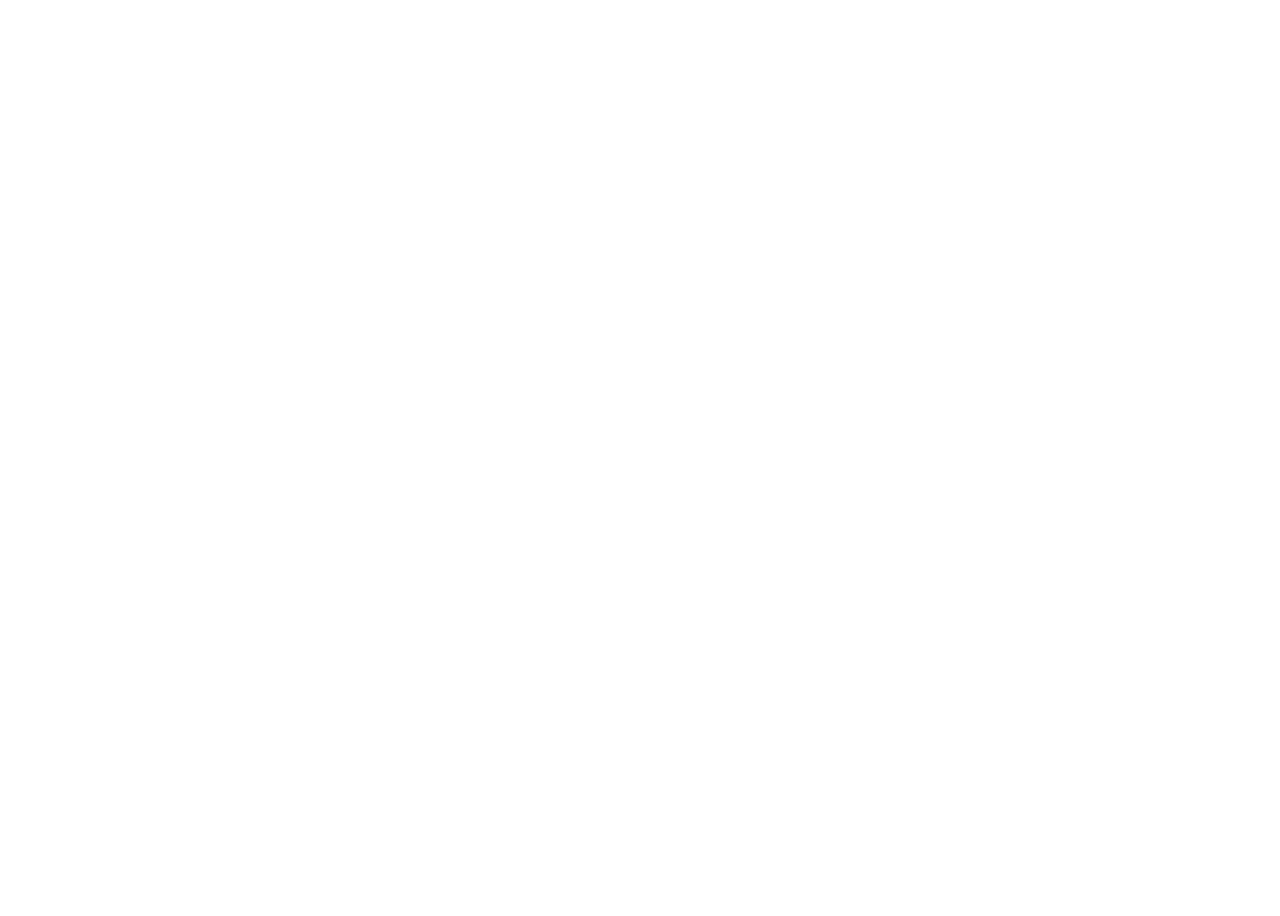
==== index.html @ a7ad1ce2 "First commit" ====
<!DOCTYPE html>
<html lang="en">
  <head>
    <meta charset="UTF-8" />
    <meta http-equiv="X-UA-Compatible" content="IE=edge" />
    <meta name="viewport" content="width=device-width, initial-scale=1.0" />
    <title>Document</title>
  </head>
  <body style="height: 100vh; overflow: hidden">
    <iframe
      src="./assets/services.pdf"
      frameborder="0"
      width="100%"
      height="100%"
    ></iframe>
  </body>
</html>
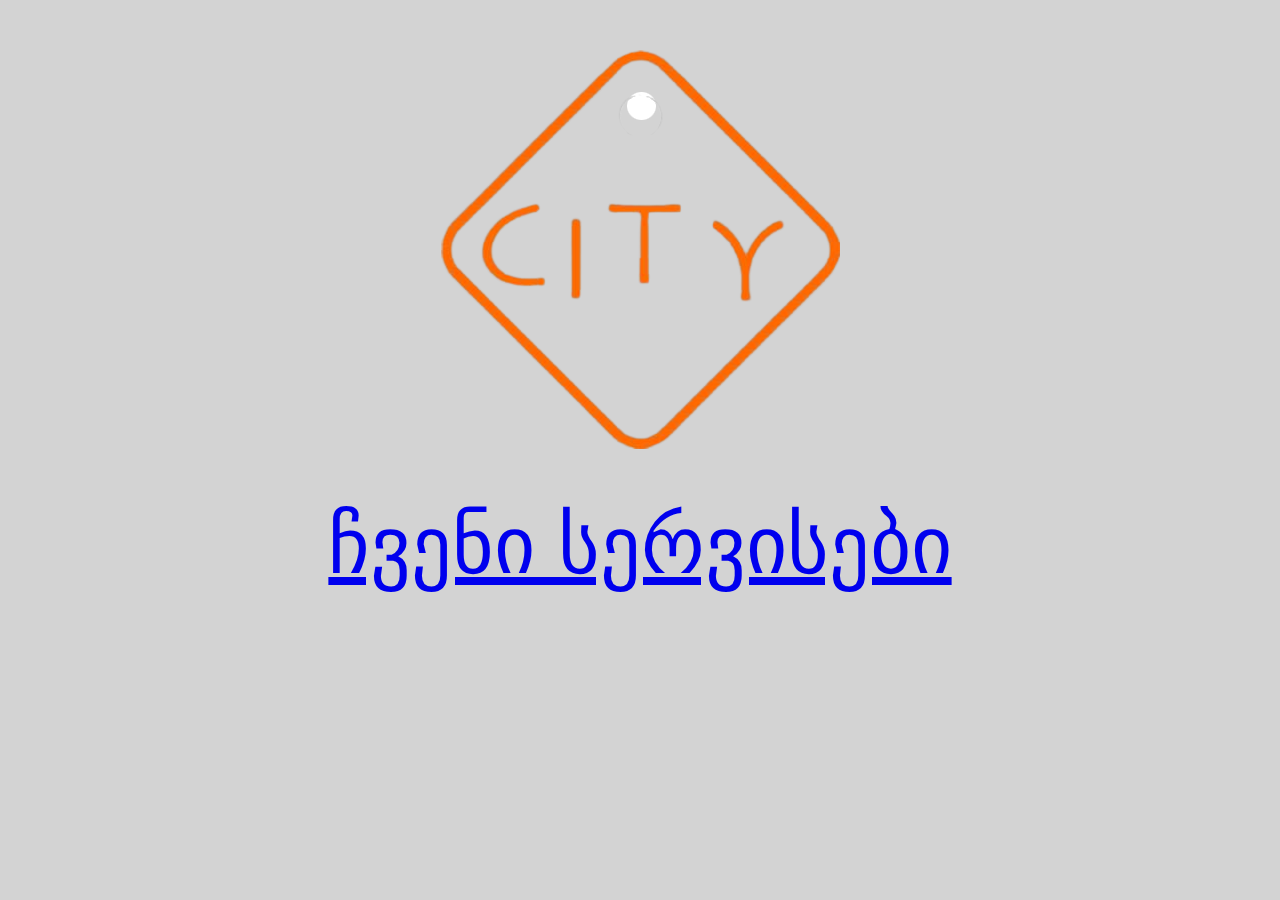
==== commit 34be88d8: "Add index file" ====
--- a/index.html
+++ b/index.html
@@ -4,14 +4,13 @@
     <meta charset="UTF-8" />
     <meta http-equiv="X-UA-Compatible" content="IE=edge" />
     <meta name="viewport" content="width=device-width, initial-scale=1.0" />
-    <title>Document</title>
+    <link rel="stylesheet" href="./CSS/style.css" />
+    <title>Computer City - კომპიუტერ სითი</title>
   </head>
-  <body style="height: 100vh; overflow: hidden">
-    <iframe
-      src="./assets/services.pdf"
-      frameborder="0"
-      width="100%"
-      height="100%"
-    ></iframe>
+  <body>
+    <main class="main-container">
+      <img src="./assets/images/logo.png" alt="computer city logo" />
+      <a href="./services.html">ჩვენი სერვისები</a>
+    </main>
   </body>
 </html>
--- a/CSS/style.css
+++ b/CSS/style.css
@@ -0,0 +1,28 @@
+* {
+  margin: 0;
+  padding: 0;
+  box-sizing: border-box;
+}
+
+html {
+  font-family: Arial, Helvetica, sans-serif;
+}
+
+body {
+  height: 100vh;
+}
+
+.main-container {
+  width: 100%;
+  height: 100%;
+  background-color: lightgray;
+  display: flex;
+  flex-direction: column;
+  align-items: center;
+  padding-top: 50px;
+  gap: 50px;
+}
+
+a {
+  font-size: 80px;
+}
